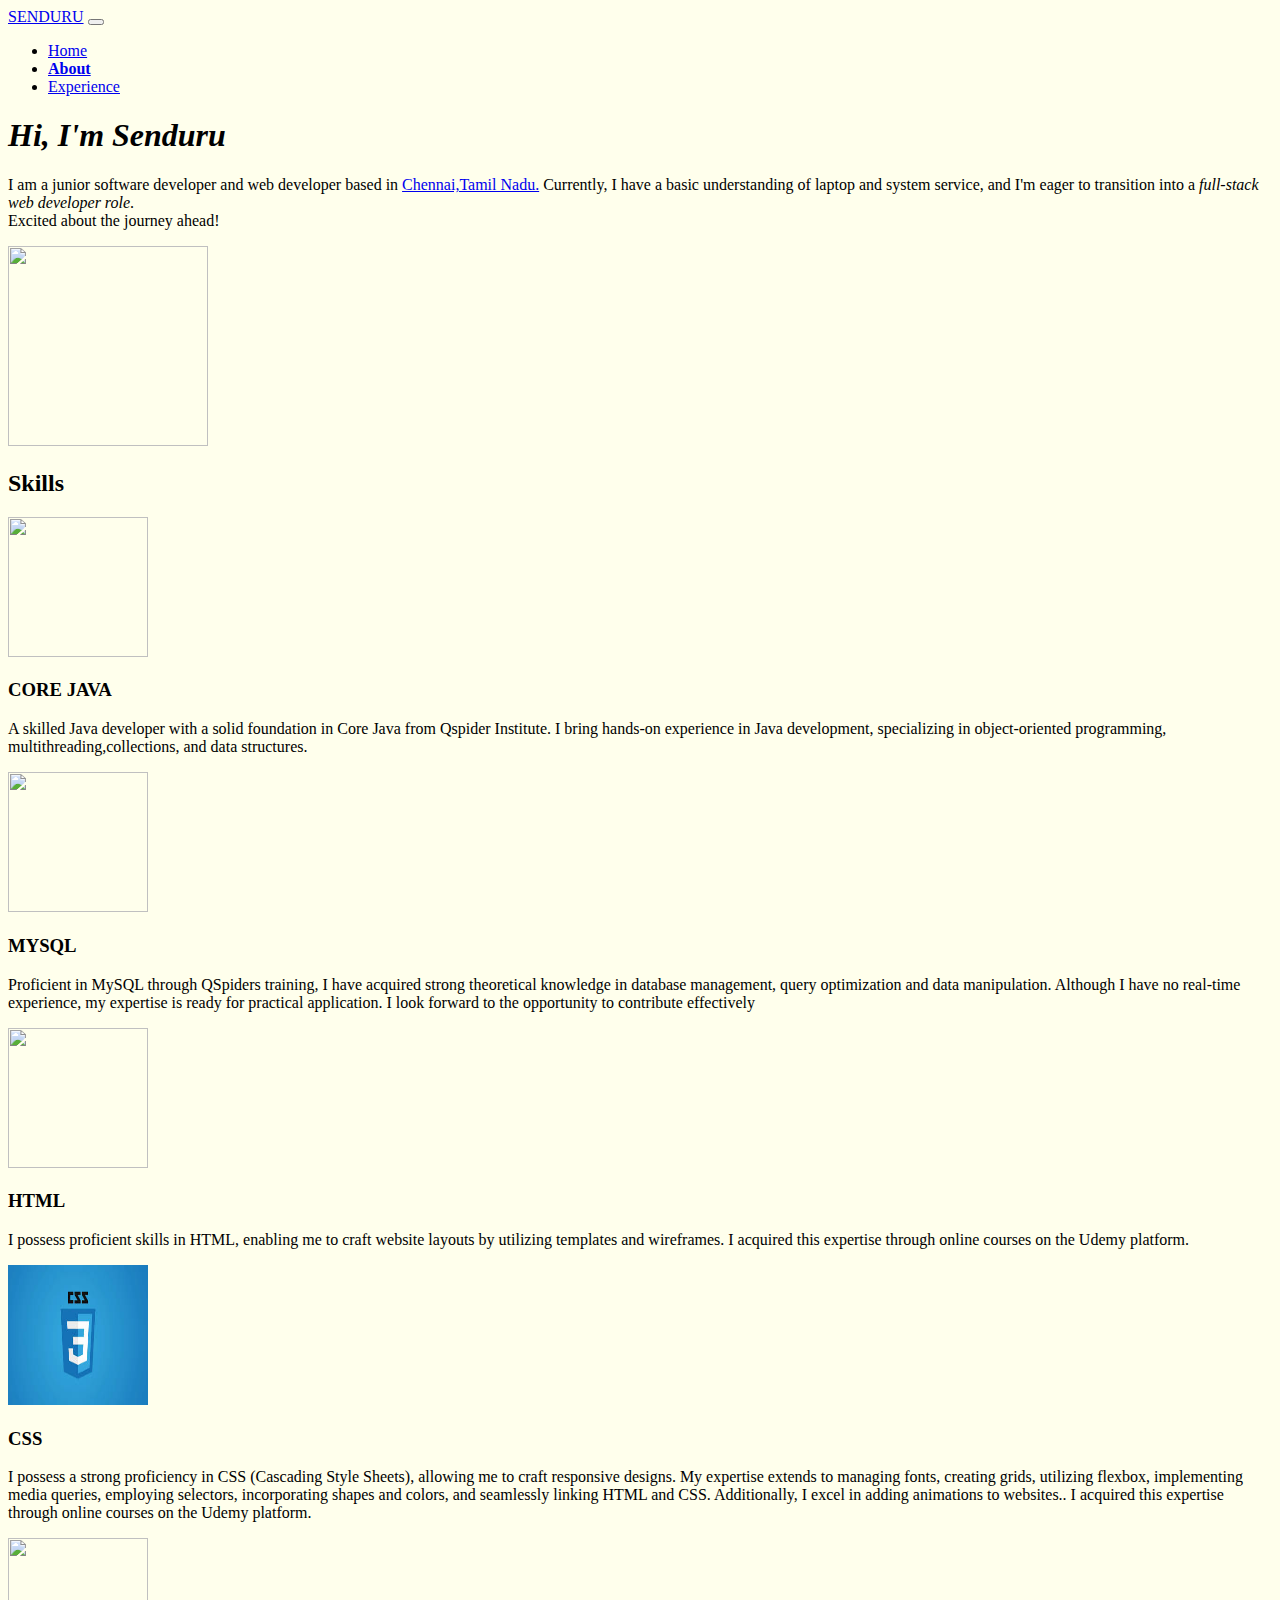
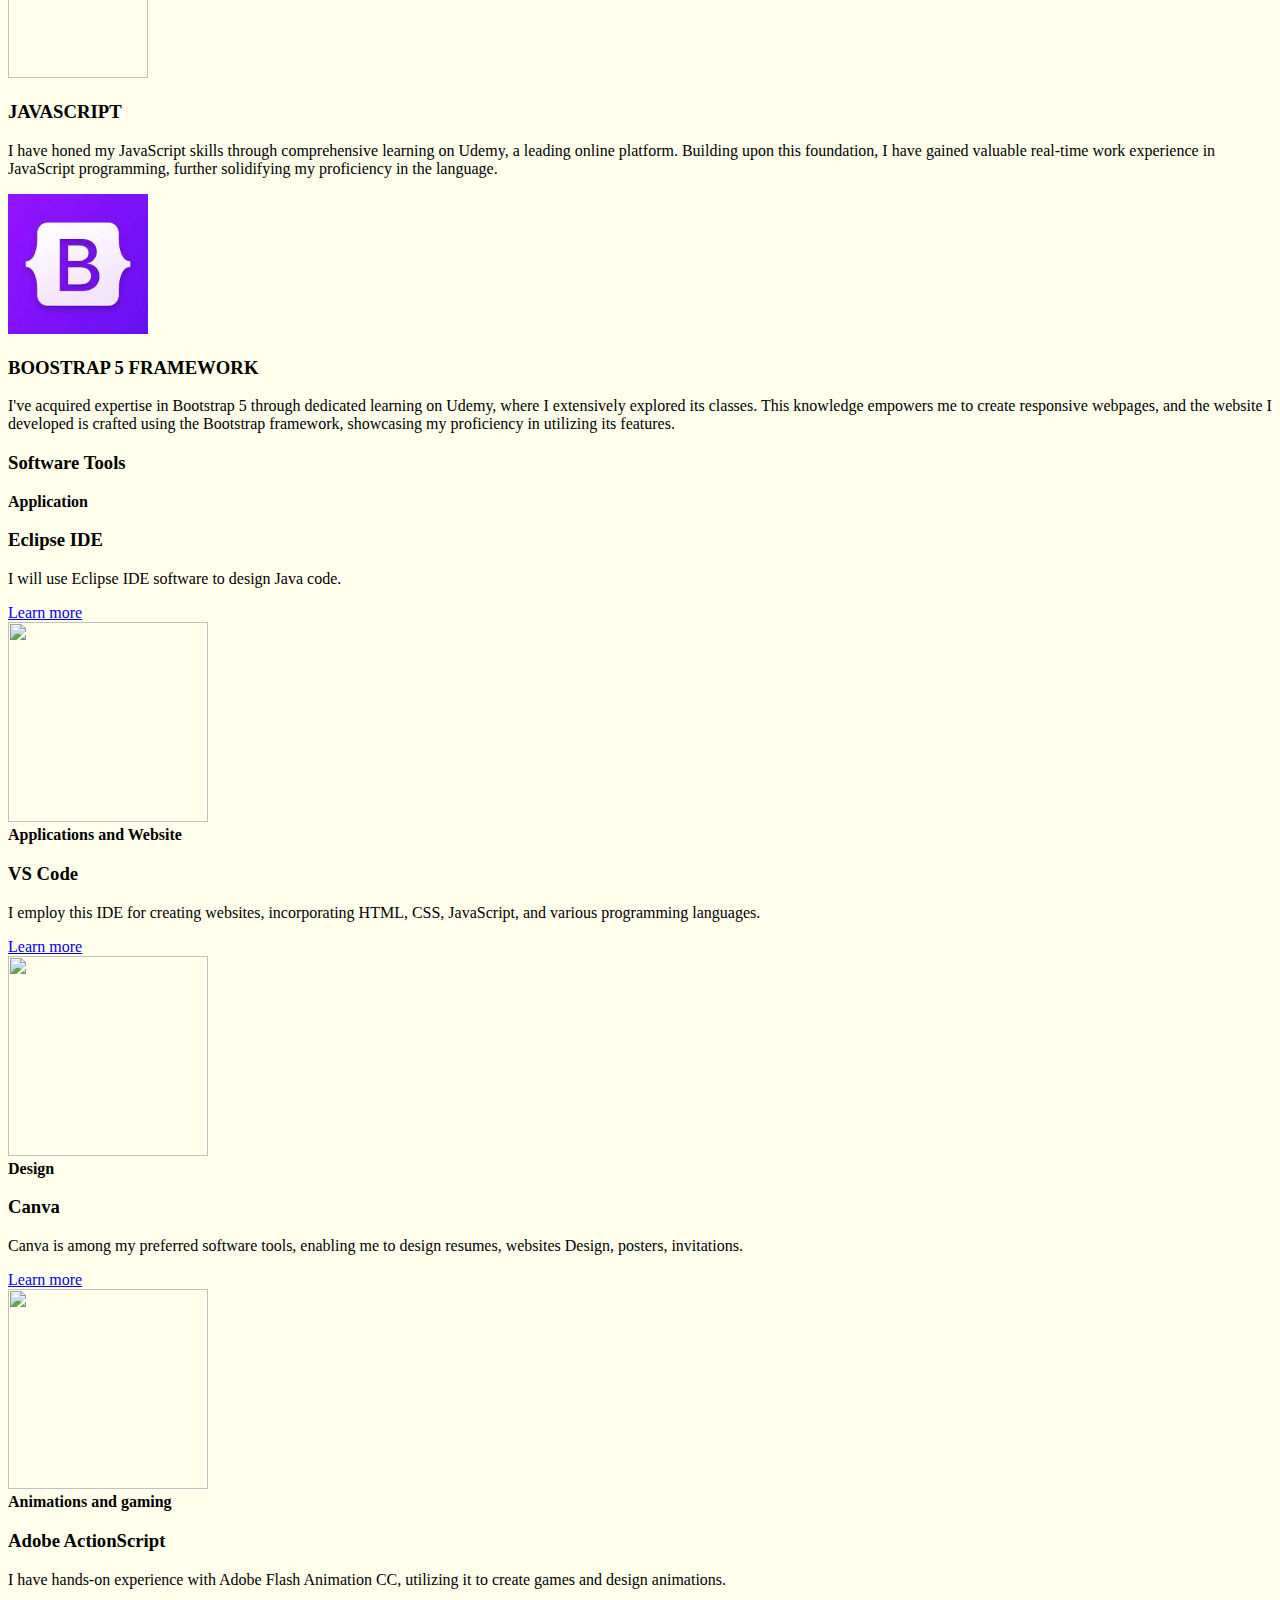
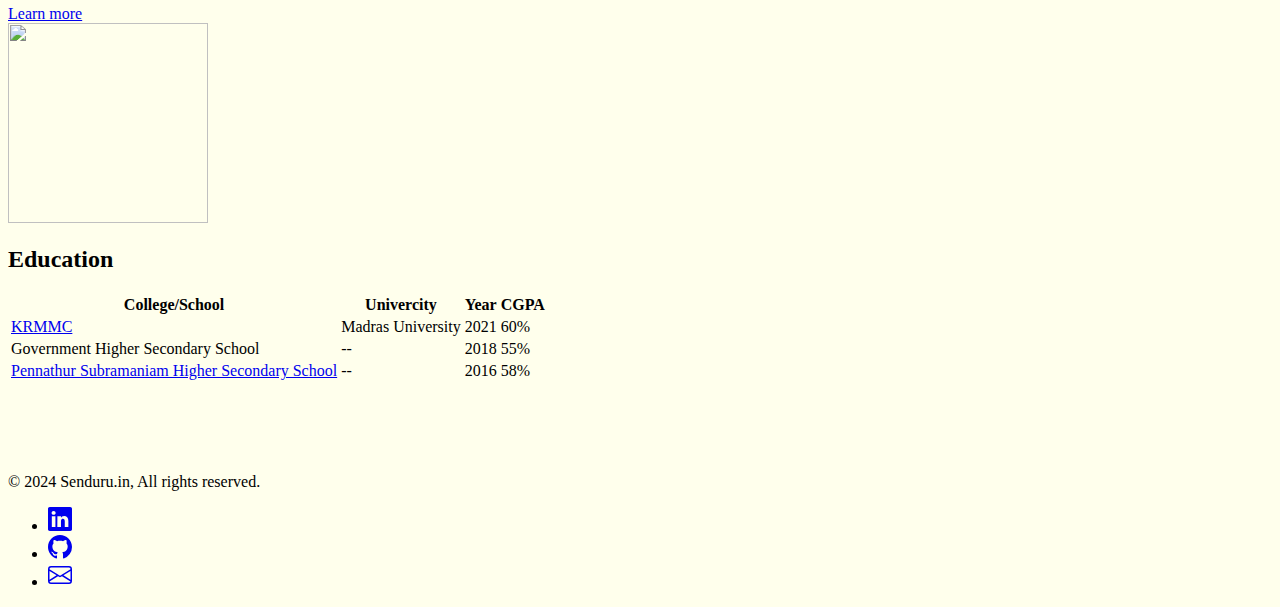
==== about.html @ 9833f35c "Add files via upload" ====
<!DOCTYPE html>
<html lang="en">
<head>
    <meta charset="UTF-8">
    <meta name="viewport" content="width=device-width, initial-scale=1.0">
    <title>Senduru_portfolio</title>
    <link rel="apple-touch-icon" sizes="180x180" href="assert/favicon/apple-touch-icon.png">
    <link rel="icon" type="image/png" sizes="32x32" href="assert/favicon/favicon-32x32.png">
    <link rel="icon" type="image/png" sizes="16x16" href="assert/favicon/favicon-16x16.png">
    <link rel="manifest" href="assert/favicon/site.webmanifest">
    <link rel="stylesheet" href="styles.css">
    <link href="https://cdn.jsdelivr.net/npm/bootstrap@5.3.2/dist/css/bootstrap.min.css" rel="stylesheet" integrity="sha384-T3c6CoIi6uLrA9TneNEoa7RxnatzjcDSCmG1MXxSR1GAsXEV/Dwwykc2MPK8M2HN" crossorigin="anonymous">
</head>
<body class="bgcol">
    <!-- navbar conten -->
    <!-- <div class="container"> -->
      <nav class="navbar navbar-expand-lg bg-body-tertiary border-bottom border-col border-success rounded bg-warning-subtle">
        <div class="container-fluid">
          <a class="navbar-brand fs-1 fw-semibold text-success" href="#">SENDURU</a>
          <button class="navbar-toggler " type="button" data-bs-toggle="collapse" data-bs-target="#navbarNavDropdown" aria-controls="navbarNavDropdown" aria-expanded="false" aria-label="Toggle navigation">
            <span class="navbar-toggler-icon"></span>
          </button>
          <div class="collapse navbar-collapse" id="navbarNavDropdown">
            <ul class="navbar-nav ms-auto">
              <li class="nav-item">
                <a class="nav-link fs-5 text-warning" id="click1" aria-current="page" href="indext.html">Home</a>
              </li>
              <li class="nav-item">
                <a class="nav-link fs-5 active text-bg-warning rounded text-success" id="click1" href="about.html"><b>About</b></a>
              </li>
              <li class="nav-item">
                <a class="nav-link fs-5 text-warning" id="click1" href="experience.html">Experience</a>
              </li>
            </ul>
          </div>
        </div>
      </nav>
    <!-- </div> -->
    <div class="container">
      <div class="row g-0 border rounded overflow-hidden flex-md-row mt-4 shadow-sm h-md-250 position-relative mb-4" bis_skin_checked="1">
        <div class="col p-4 d-flex flex-column position-static" bis_skin_checked="1">
          <h1 class="mb-0 display-1 text-success"><strong><i>Hi, I'm Senduru</i></strong></h1>
          <p class="card-text mb-auto fs-5 text-danger-emphasis">I am a junior software developer and web developer based in <a class="text-danger-emphasis link-offset-2 link-underline link-underline-opacity-0 fw-semibold" href="https://www.google.com/maps/place/Chennai,+Tamil+Nadu/@13.0475255,80.2090117,11z/data=!3m1!4b1!4m6!3m5!1s0x3a5265ea4f7d3361:0x6e61a70b6863d433!8m2!3d13.0826802!4d80.2707184!16zL20vMGM4dGs?entry=ttu">Chennai,Tamil Nadu.</a>
            Currently, I have a basic understanding of laptop and system service,
             and I'm eager to transition into a <i>full-stack web developer role</i>. <br>Excited about the journey ahead!</p>
        </div>
        <div class="col-auto col-md-mt-5" bis_skin_checked="1">
         <img src="assert/about-profile.jpeg" height="200px" width="200px" class="rounded mt-3" alt="">
        </div>
      </div>
    </div>
     <div>


      <div class="container ">
        <div>
          <h2 class="text-center fw-bolder text-muted border-bottom">Skills</h2>
        </div>
        <div class="row border rounded p-3 shadow-sm h-md-250" bis_skin_checked="1">
          
          <div class="col-lg-4" bis_skin_checked="1">
            <img  class="bd-placeholder-img rounded-circle" src="https://media.licdn.com/dms/image/C5603AQFMGzCPehoKfw/profile-displayphoto-shrink_800_800/0/1517006715230?e=2147483647&v=beta&t=wv3VieS4_jgnEL0kqVDmkasWSj0wdJhtGN_NaOZO4ws" width="140" height="140" alt="">
            <h3 class="fw-bolder  text-success">CORE JAVA</h3>
            <p class="text-danger-emphasis">A skilled Java developer with a solid foundation in Core Java from Qspider Institute. I bring hands-on experience in Java development, specializing in object-oriented programming, multithreading,collections, and data structures.</p>
          </div><!-- /.col-lg-4 -->
          <div class="col-lg-4" bis_skin_checked="1">
            <img  class="bd-placeholder-img rounded-circle" src="https://encrypted-tbn0.gstatic.com/images?q=tbn:ANd9GcTY6iAc7SWLOwn049p5AbkpH6c1-Siv-ZqK4Q&usqp=CAU" width="140" height="140" alt="">
            <h3 class="fw-bolder  text-success">MYSQL</h3>
            <p class="text-danger-emphasis">Proficient in MySQL through QSpiders training, I have acquired strong theoretical knowledge in database management, 
              query optimization and data manipulation. Although I have no real-time experience, my expertise is ready for practical application. I look forward to the opportunity to contribute effectively</p>
          </div><!-- /.col-lg-4 -->
          <div class="col-lg-4" bis_skin_checked="1">
            <img  class="bd-placeholder-img rounded-circle" src="https://qph.cf2.quoracdn.net/main-qimg-1a68d0e30e4cd360db765e1e9718b5c1" width="140" height="140" alt="">
            <h3 class="fw-bolder text-success">HTML</h3>
            <p class="text-danger-emphasis">I possess proficient skills in HTML, enabling me to craft website layouts by utilizing templates and wireframes.
               I acquired this expertise through online courses on the Udemy platform.</p>
          </div><!-- /.col-lg-4 -->
          <div class="col-lg-4" bis_skin_checked="1">
            <img  class="bd-placeholder-img rounded-circle" src="[data-uri]" width="140" height="140" alt="">
            <h3 class="fw-bolder  text-success">CSS</h3>
            <p class="text-danger-emphasis "> I possess a strong proficiency in CSS (Cascading Style Sheets), allowing me to craft responsive designs. My expertise extends to managing fonts, creating grids, utilizing flexbox, implementing media queries, employing selectors, incorporating shapes and colors, and seamlessly linking HTML and CSS. Additionally, 
              I excel in adding animations to websites.. I acquired this expertise through online courses on the Udemy platform.</p>
          </div><!-- /.col-lg-4 -->
          <div class="col-lg-4" bis_skin_checked="1">
            <img  class="bd-placeholder-img rounded-circle" src="https://media.licdn.com/dms/image/D4D12AQHRTaF6PCgnlg/article-cover_image-shrink_600_2000/0/1678513391300?e=2147483647&v=beta&t=WqTuH7T8alHEpw2Hn6mq7diUg73cN9YnP2ZeBPKRbsM" width="140" height="140" alt="">
            <h3 class="fw-bolder  text-success">JAVASCRIPT</h3>
            <p class="text-danger-emphasis">
              I have honed my JavaScript skills through comprehensive learning on Udemy, a leading online platform. Building upon this foundation, 
              I have gained valuable real-time work experience in JavaScript programming, further solidifying my proficiency in the language.</p>
          </div><!-- /.col-lg-4 -->
          <div class="col-lg-4 " bis_skin_checked="1">
            <img  class="bd-placeholder-img rounded-circle" src="[data-uri]" 
            width="140" height="140" alt="">
            <h3 class="fw-bolder  text-success">BOOSTRAP 5 FRAMEWORK</h3>
            <p class="text-danger-emphasis">I've acquired expertise in Bootstrap 5 through dedicated learning on Udemy, where I extensively explored its classes. This knowledge empowers me to create responsive webpages, 
              and the website I developed is crafted using the Bootstrap framework, showcasing my proficiency in utilizing its features.</p>
          </div><!-- /.col-lg-4 -->
        </div>
      </div>
      <!-- tools -->
      <div class="container">
        
        <div class="row mb-2 m-5 border-bottom" bis_skin_checked="1">
          <div>
            <h3 class="text-center text-muted fw-bolder">Software Tools</h3>
          </div>
          <div class="col-md-6" bis_skin_checked="1">
            <div class="row g-0 border rounded overflow-hidden flex-md-row mb-4 shadow-sm h-md-250 position-relative" bis_skin_checked="1">
              <div class="col p-4 d-flex flex-column position-static" bis_skin_checked="1">
                <strong class="d-inline-block mb-2 text-success-emphasis">Application</strong>
                <h3 class="mb-0 text-primary">Eclipse IDE</h3>
                <p class="card-text mb-auto text-danger-emphasis">I will use Eclipse IDE software to design Java code.</p>
                <a href="https://www.eclipse.org/ide/" class="link-offset-2 link-underline link-underline-opacity-0 icon-link gap-1 icon-link-hover stretched-link text-body-tertiary">
                  Learn more</a>
              </div>
              <div class="col-auto d-none d-lg-block" bis_skin_checked="1">
                <img src="https://miro.medium.com/v2/resize:fit:452/0*4EDnVhGJoJvAP8PI.png" class="bd-placeholder-img  rounded-circle" width="200" height="200" alt="">
              </div>
            </div>
          </div>
          <div class="col-md-6" bis_skin_checked="1">
            <div class="row g-0 border rounded overflow-hidden flex-md-row mb-4 shadow-sm h-md-250 position-relative" bis_skin_checked="1">
              <div class="col p-4 d-flex flex-column position-static" bis_skin_checked="1">
                <strong class="d-inline-block mb-2 text-success-emphasis">Applications and Website</strong>
                <h3 class="mb-0 text-primary">VS Code</h3>
                <p class="mb-auto text-danger-emphasis">I employ this IDE for creating websites, incorporating HTML, CSS, JavaScript, and various programming languages.</p>
                <a href="https://code.visualstudio.com/" class=" link-offset-2 link-underline link-underline-opacity-0 icon-link gap-1 icon-link-hover stretched-link text-body-tertiary">
                  Learn more
                </a>
              </div>
              <div class="col-auto d-none d-lg-block" bis_skin_checked="1">
                <img src="https://cdn.thenewstack.io/media/2021/10/4f0ac3e0-visual_studio_code.png" class="bd-placeholder-img  rounded-circle" width="200" height="200" alt="">

              </div>
            </div>
          </div>
          <div class="col-md-6" bis_skin_checked="1">
            <div class="row g-0 border rounded overflow-hidden flex-md-row mb-4 shadow-sm h-md-250 position-relative" bis_skin_checked="1">
              <div class="col p-4 d-flex flex-column position-static" bis_skin_checked="1">
                <strong class="d-inline-block mb-2 text-success-emphasis">Design</strong>
                <h3 class="mb-0 text-primary">Canva</h3>
                <p class="mb-auto text-danger-emphasis">Canva is among my preferred software tools, enabling me to design resumes,
                  websites Design, posters, invitations.</p>
                <a href="https://www.canva.com/" class=" link-offset-2 link-underline link-underline-opacity-0 icon-link gap-1 icon-link-hover stretched-link text-body-tertiary">
                  Learn more
                </a>
              </div>
              <div class="col-auto d-none d-lg-block" bis_skin_checked="1">
                <img src="https://mms.businesswire.com/media/20210914006065/en/906148/4/Canva%E2%80%93Logo%E2%80%93RGB.jpg?download=1" class="bd-placeholder-img  rounded-circle" width="200" height="200" alt="">

              </div>
            </div>
          </div>
          <div class="col-md-6" bis_skin_checked="1">
            <div class="row g-0 border rounded overflow-hidden flex-md-row mb-4 shadow-sm h-md-250 position-relative" bis_skin_checked="1">
              <div class="col p-4 d-flex flex-column position-static" bis_skin_checked="1">
                <strong class="d-inline-block mb-2 text-success-emphasis">Animations and gaming</strong>
                <h3 class="mb-0 text-primary">Adobe ActionScript</h3>
                <p class="mb-auto text-danger-emphasis">I have hands-on experience with Adobe Flash Animation CC, utilizing it to create games and design animations.</p>
                <a href="https://helpx.adobe.com/in/animate/using/actionscript.html" class=" link-offset-2 link-underline link-underline-opacity-0 icon-link gap-1 icon-link-hover stretched-link text-body-tertiary">
                  Learn more
                </a>
              </div>
              <div class="col-auto d-none d-lg-block" bis_skin_checked="1">
                <img src="https://1000logos.net/wp-content/uploads/2020/08/Adobe-Flash-Logo-1-500x315.jpg" class="bd-placeholder-img  rounded-circle" width="200" height="200" alt="">

              </div>
            </div>
          </div>
        </div>
      </div>

      <div class="container mt-5">
        <div class="edu">
          <h2 class="text-center fw-bolder text-muted">Education</h2>
        </div>
        <table class="table table-striped text-center">
          <tr class="bg-success-subtle table-warning">
            <th class="fs-5 text-warning-emphasis">College/School</th>
            <th class="fs-5 text-warning-emphasis">Univercity</th>
            <th class="fs-5 text-warning-emphasis">Year</th>
            <th class="fs-5 text-warning-emphasis">CGPA</th>
          </tr>
          <tr class="table-info">
            <td><a class="link-offset-2 link-underline link-underline-opacity-0 text-success fw-bolder" href="https://krmmc.edu.in/home">KRMMC</a></td>
            <td class="text-danger-emphasis">Madras University</td>
            <td class="text-danger-emphasis">2021</td>
            <td class="text-danger-emphasis">60%</td>
          </tr>
          <tr class="table-warning">
            <td class="text-success fw-bolder">Government Higher Secondary School</td>
            <td class="text-danger-emphasis">--</td>
            <td class="text-danger-emphasis">2018</td>
            <td class="text-danger-emphasis">55%</td>
          </tr>
          <tr  class="table-info">
            <td><a class="link-offset-2 link-underline link-underline-opacity-0 text-success fw-bolder" href="http://pshigher.in/">Pennathur Subramaniam Higher Secondary School</a></td>
            <td class="text-danger-emphasis" >--</td>
            <td class="text-danger-emphasis">2016</td>
            <td class="text-danger-emphasis">58%</td>
            
          </tr>
        </table>
       </div>
      </div>
      
    <!-- below the body  -->
    
      <!-- footer page -->
     
      <!-- end -->
    <footer>
      <div class="container">
        <div class="d-flex flex-column flex-sm-row justify-content-center py-4 my-5 border-top border-success" bis_skin_checked="1">
          <p class="text-success">© 2024 Senduru.in, All rights reserved.</p>
          <ul class="list-unstyled d-flex">
            <li class="ms-3"><a class="link-body-emphasis text-success" href="https://www.linkedin.com/in/senduru/"><svg xmlns="http://www.w3.org/2000/svg" width="24" height="24" fill="currentColor" class="bi bi-linkedin" viewBox="0 0 16 16">
              <path d="M0 1.146C0 .513.526 0 1.175 0h13.65C15.474 0 16 .513 16 1.146v13.708c0 .633-.526 1.146-1.175 1.146H1.175C.526 16 0 15.487 0 14.854zm4.943 12.248V6.169H2.542v7.225zm-1.2-8.212c.837 0 1.358-.554 1.358-1.248-.015-.709-.52-1.248-1.342-1.248S2.4 3.226 2.4 3.934c0 .694.521 1.248 1.327 1.248zm4.908 8.212V9.359c0-.216.016-.432.08-.586.173-.431.568-.878 1.232-.878.869 0 1.216.662 1.216 1.634v3.865h2.401V9.25c0-2.22-1.184-3.252-2.764-3.252-1.274 0-1.845.7-2.165 1.193v.025h-.016l.016-.025V6.169h-2.4c.03.678 0 7.225 0 7.225z"/>
            </svg></a></li>
            <li class="ms-3"><a class="link-body-emphasis text-success" href="https://github.com/"><svg xmlns="http://www.w3.org/2000/svg" width="24" height="24" fill="currentColor" class="bi bi-github" viewBox="0 0 16 16">
              <path d="M8 0C3.58 0 0 3.58 0 8c0 3.54 2.29 6.53 5.47 7.59.4.07.55-.17.55-.38 0-.19-.01-.82-.01-1.49-2.01.37-2.53-.49-2.69-.94-.09-.23-.48-.94-.82-1.13-.28-.15-.68-.52-.01-.53.63-.01 1.08.58 1.23.82.72 1.21 1.87.87 2.33.66.07-.52.28-.87.51-1.07-1.78-.2-3.64-.89-3.64-3.95 0-.87.31-1.59.82-2.15-.08-.2-.36-1.02.08-2.12 0 0 .67-.21 2.2.82.64-.18 1.32-.27 2-.27s1.36.09 2 .27c1.53-1.04 2.2-.82 2.2-.82.44 1.1.16 1.92.08 2.12.51.56.82 1.27.82 2.15 0 3.07-1.87 3.75-3.65 3.95.29.25.54.73.54 1.48 0 1.07-.01 1.93-.01 2.2 0 .21.15.46.55.38A8.01 8.01 0 0 0 16 8c0-4.42-3.58-8-8-8"/>
            </svg></a></li>
            <li class="ms-3"><a class="link-body-emphasis text-success" href="https://mail.google.com/mail/u/0/#inbox?compose=GTvVlcSBptLCSXVvVLxVQTCmQJfDqZxCXJsDWJlBfqtsHSZvkXHzDTbfxkmGPBkXZJFLdRHKWZFMP"><svg xmlns="http://www.w3.org/2000/svg" width="24" height="24" fill="currentColor" class="bi bi-envelope" viewBox="0 0 16 16">
              <path d="M0 4a2 2 0 0 1 2-2h12a2 2 0 0 1 2 2v8a2 2 0 0 1-2 2H2a2 2 0 0 1-2-2zm2-1a1 1 0 0 0-1 1v.217l7 4.2 7-4.2V4a1 1 0 0 0-1-1zm13 2.383-4.708 2.825L15 11.105zm-.034 6.876-5.64-3.471L8 9.583l-1.326-.795-5.64 3.47A1 1 0 0 0 2 13h12a1 1 0 0 0 .966-.741M1 11.105l4.708-2.897L1 5.383z"/>
            </svg></a></li>
          </ul>
        </div>
       </div>
    </footer>
   <script src="downloadCV.js"></script>
   <script src="https://cdn.jsdelivr.net/npm/bootstrap@5.3.2/dist/js/bootstrap.bundle.min.js" integrity="sha384-C6RzsynM9kWDrMNeT87bh95OGNyZPhcTNXj1NW7RuBCsyN/o0jlpcV8Qyq46cDfL" crossorigin="anonymous"></script>
</body>
</html>
<vi
---- styles.css ----
/* .CV{
    margin-left: 20vh;
} */
.bgcol{
    background-color: #FFFFEC;
}
.profile{
    margin-left: 10vh;
}
.paint{
    margin-top: 20vh;
}
.self-name{
    margin-left: 5vh;
   padding-top: 15vh;
}
.my-look{
    height: 500px;
    width: 100px;

}
footer{
    margin-top: 10vh;
}
.ani-1{
    margin: 0%;
    margin-left: 50px;
    position: relative;
    animation-name: mymove;
    animation-duration: 2s;
 
  }
  @keyframes mymove {
    from {left:70px;}
    to {left: 0px;}
  }
/* ---->experience----- */
#chatbg{
    background-color: #F28585;
}
.ani-2{
    margin: 0%;
    margin-right: 50px;
    position: relative;
    animation-name: exmove;
    animation-duration: 2s;
 
  }
@keyframes exmove {
    from {right:100px;}
    to {right: 0px;}
  }
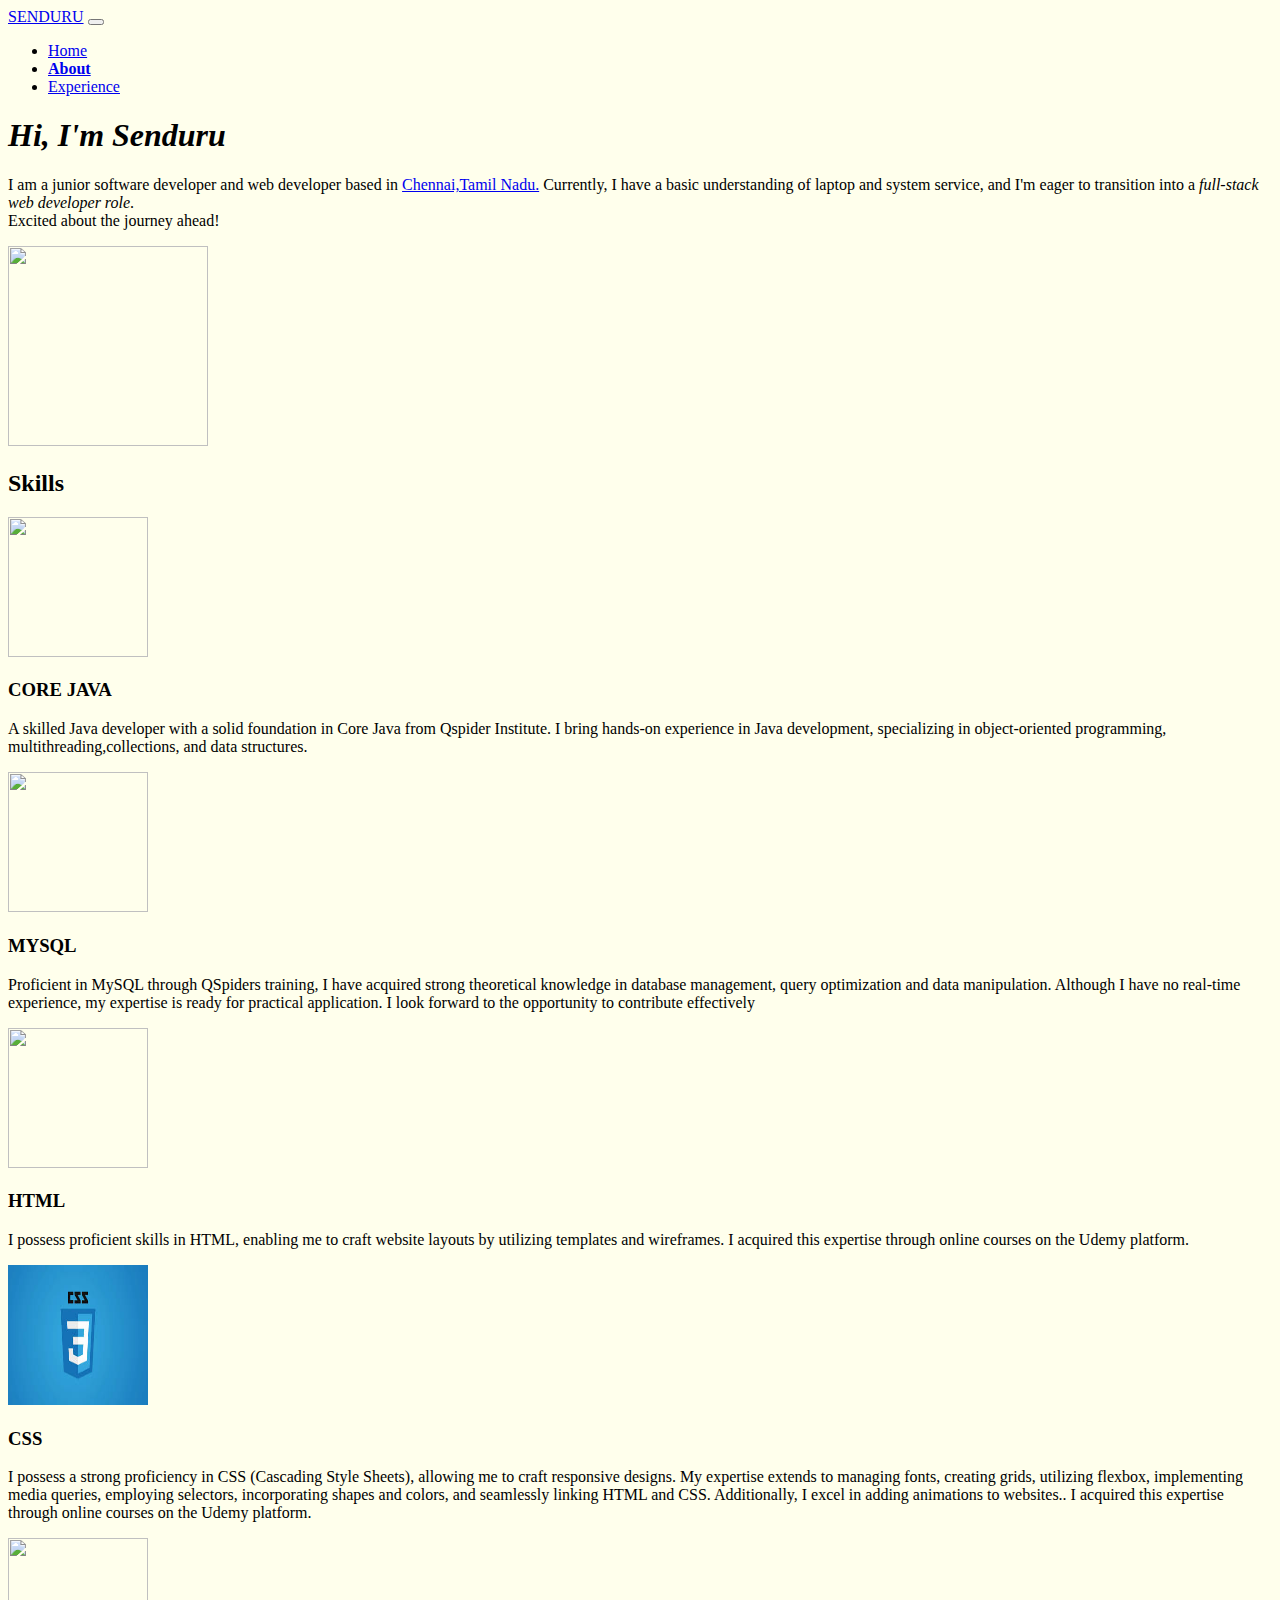
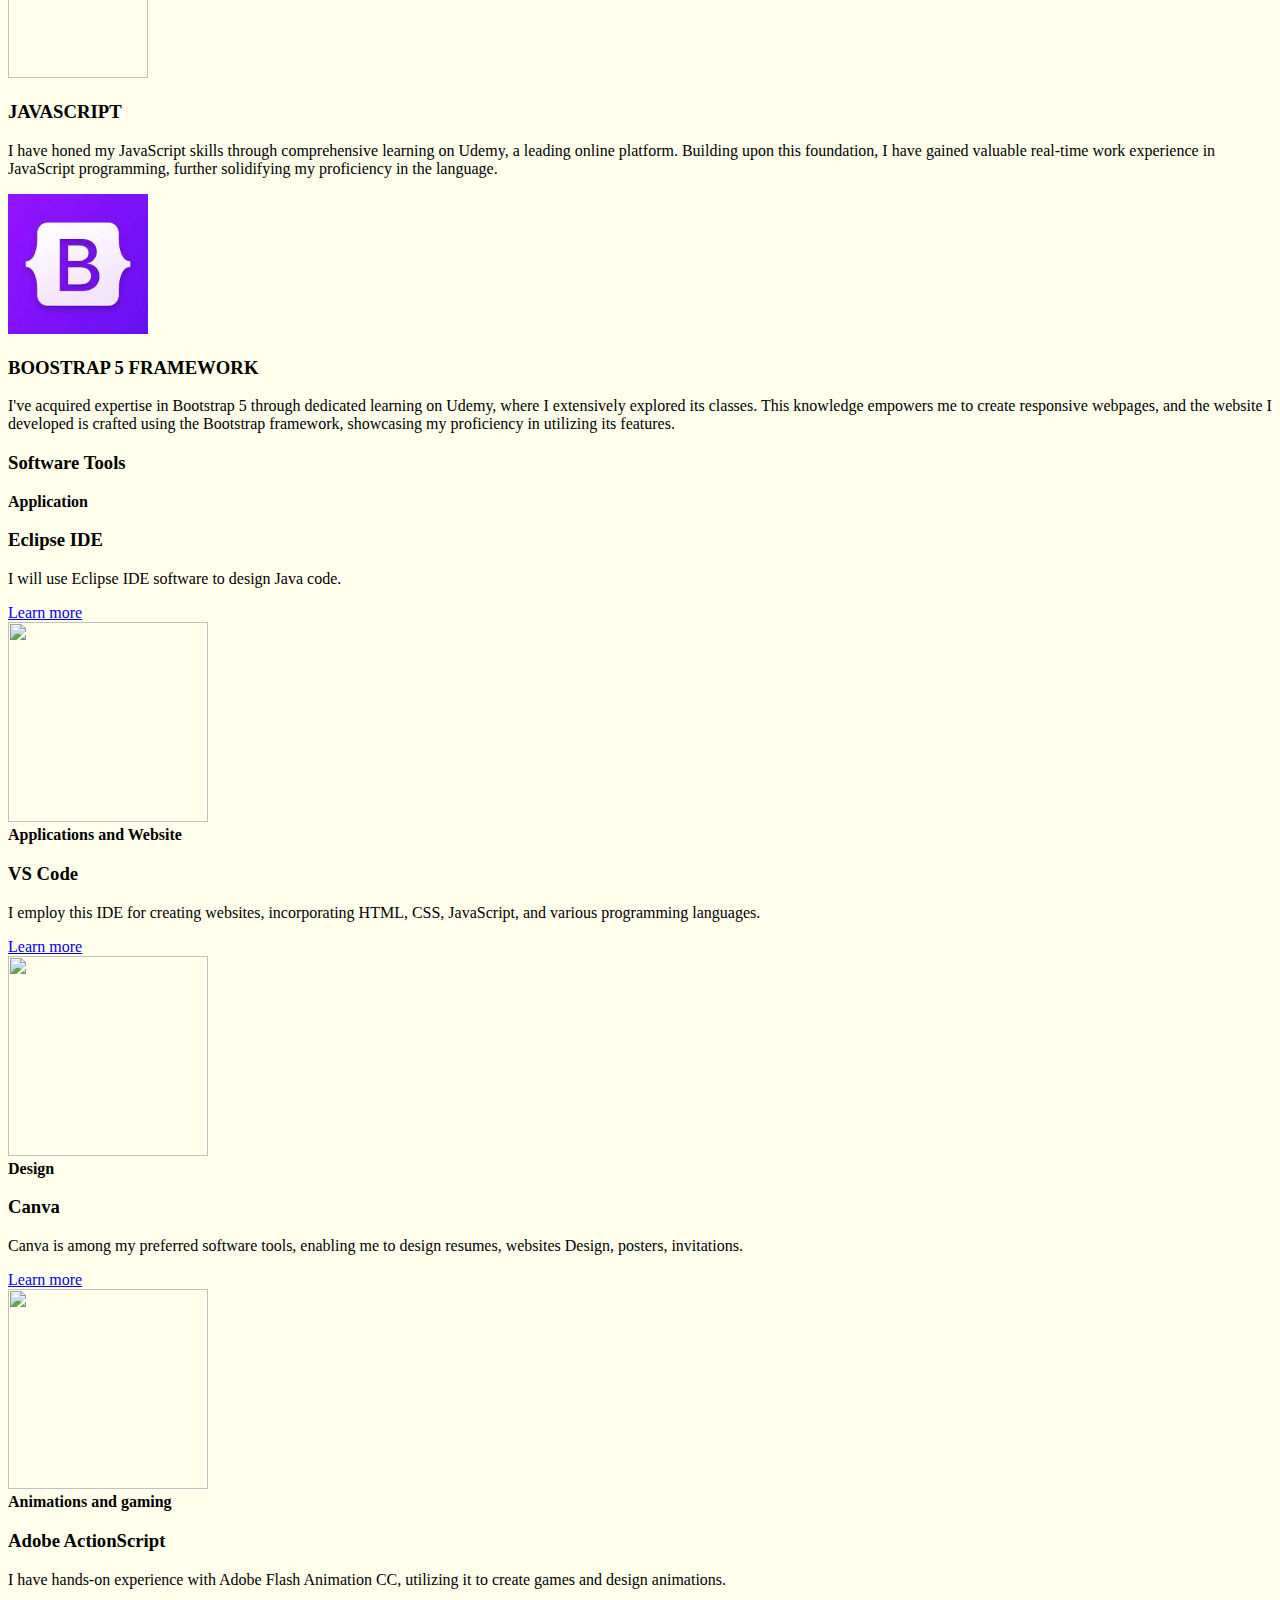
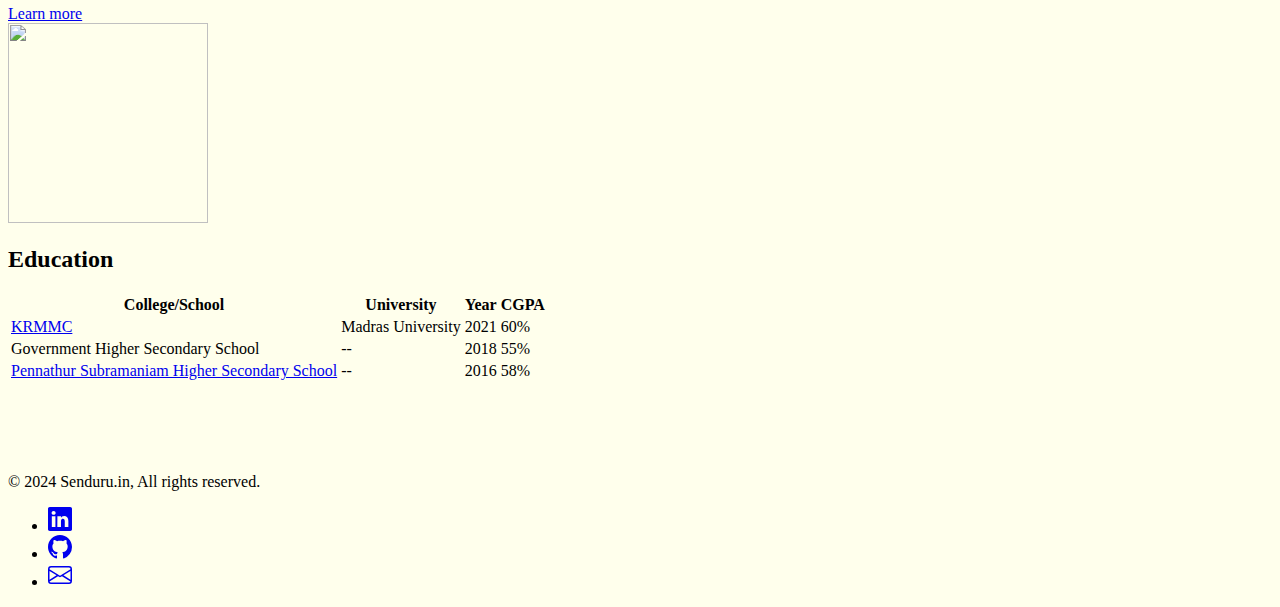
==== commit 257507df: "about.html" ====
--- a/about.html
+++ b/about.html
@@ -23,7 +23,7 @@
           <div class="collapse navbar-collapse" id="navbarNavDropdown">
             <ul class="navbar-nav ms-auto">
               <li class="nav-item">
-                <a class="nav-link fs-5 text-warning" id="click1" aria-current="page" href="indext.html">Home</a>
+                <a class="nav-link fs-5 text-warning" id="click1" aria-current="page" href="index.html">Home</a>
               </li>
               <li class="nav-item">
                 <a class="nav-link fs-5 active text-bg-warning rounded text-success" id="click1" href="about.html"><b>About</b></a>
@@ -177,7 +177,7 @@
         <table class="table table-striped text-center">
           <tr class="bg-success-subtle table-warning">
             <th class="fs-5 text-warning-emphasis">College/School</th>
-            <th class="fs-5 text-warning-emphasis">Univercity</th>
+            <th class="fs-5 text-warning-emphasis">University</th>
             <th class="fs-5 text-warning-emphasis">Year</th>
             <th class="fs-5 text-warning-emphasis">CGPA</th>
           </tr>
